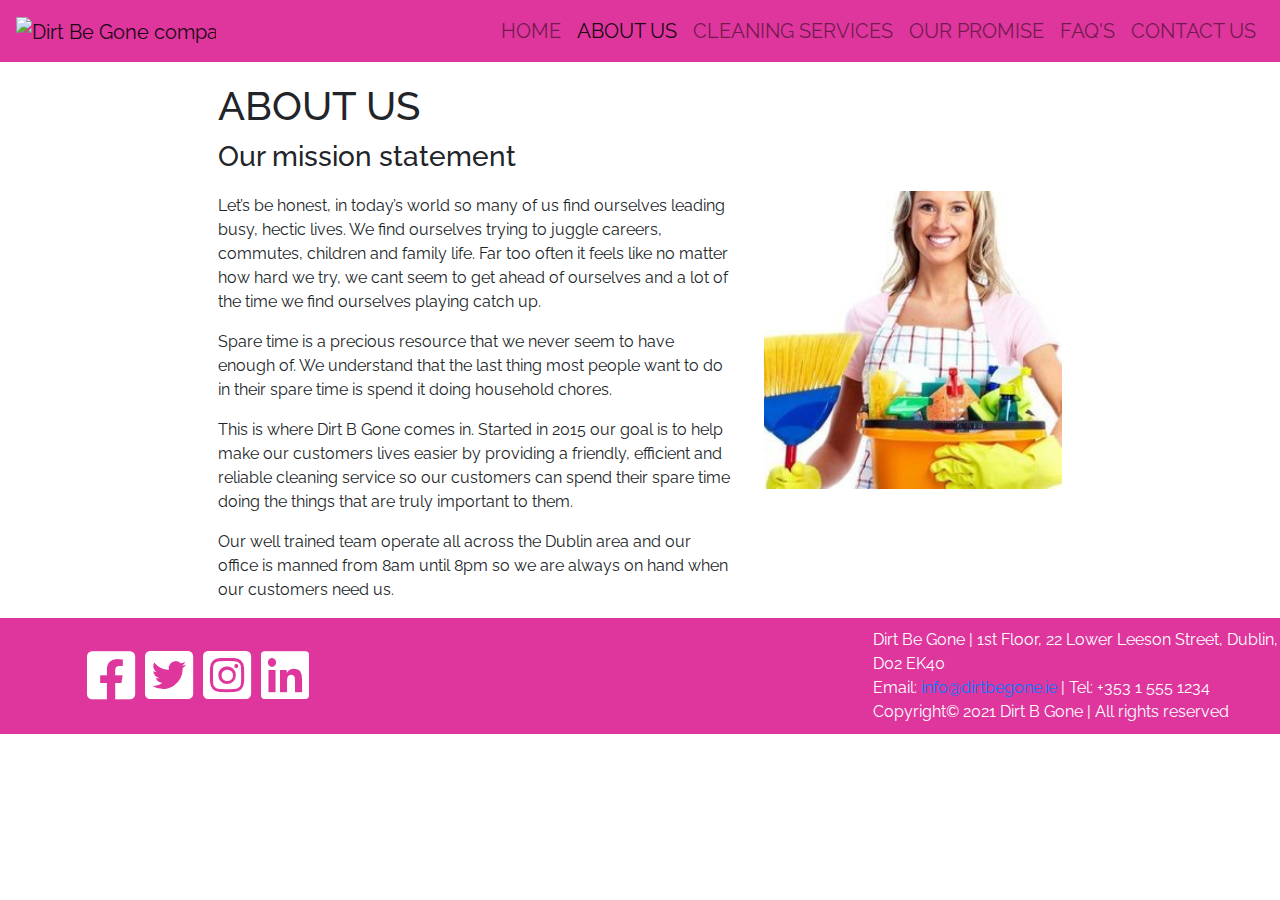
==== about-us.html @ 5b25d1a0 "Have adjusted the css and breakpoints for the image of the cleaner on the about us page. The image w" ====
<!DOCTYPE html>
<html lang="en">
<head>
<meta charset="UTF-8">
<meta name="viewport" content="width=device-width, initial-scale=1.0">
<meta http-equiv="X-UA-Compatible" content="ie=edge">
<meta name="Description" content="Enter your description here"/>
<link rel="stylesheet" href="https://cdnjs.cloudflare.com/ajax/libs/twitter-bootstrap/4.5.2/css/bootstrap.min.css">
<link rel="stylesheet" href="https://cdnjs.cloudflare.com/ajax/libs/font-awesome/5.15.0/css/all.min.css">
<link rel="stylesheet" href="assets/css/style.css">
<title>Dirt Be Gone</title>
</head>
<body>
<!-- NAVBAR --------------------------------------------------------->
<nav class="navbar navbar-expand-lg sticky-top navbar-light">

    <a class="navbar-brand" href="index.html"><img src="assets/images/dirt-be-gone-logo.png" alt="Dirt Be Gone company logo" style="max-width: 200px;"></a>
    <button class="navbar-toggler ml-auto" type="button" data-toggle="collapse" data-target="#navbarNav" aria-controls="navbarNav" aria-expanded="false" aria-label="Toggle navigation">
      <span class="navbar-toggler-icon"></span>
    </button>

  <div class="collapse navbar-collapse" id="navbarNav">
    <ul class="navbar-nav ml-auto">
      <li class="nav-item ml-auto">
        <a class="nav-link text-uppercase nav-menu-item" href="index.html">Home</a>
      </li>
      <li class="nav-item ml-auto active">
        <a class="nav-link text-uppercase" href="about-us.html">About Us<span class="sr-only">(current)</span></a>
      </li>
      <li class="nav-item ml-auto">
        <a class="nav-link text-uppercase" href="cleaning-services.html">Cleaning Services</a>
      </li>
      <li class="nav-item ml-auto">
        <a class="nav-link text-uppercase" href="our-promise.html">Our Promise</a>
      </li>
      <li class="nav-item ml-auto">
        <a class="nav-link text-uppercase" href="faq.html">FAQ's</a>
      </li>
      <li class="nav-item ml-auto">
        <a class="nav-link text-uppercase" href="contact-us.html">Contact Us</a>
      </li>
    </ul>
  </div>
</nav>
<!-- ABOUT US -------------------------------------------------->
<section id="about-us">
  <div class="row">

    <div class="col">
    </div>

    <div class="col-10 col-sm-10 col-md-8 col-lg-8 col-xl-5">
      <h1 class="text-uppercase about-h1">About Us</h1>
      <h3 class="about-h3">Our mission statement</h3>
      <p>Let’s be honest, in today’s world so many of us find ourselves leading busy, hectic lives. We find ourselves trying to juggle careers, commutes, children and family life. Far too often it feels like no matter how hard we try, we cant seem to get ahead of ourselves and a lot of the time we find ourselves playing catch up.</p>
      <p>Spare time is a precious resource that we never seem to have enough of. We understand that the last thing most people want to do in their spare time is spend it doing household chores.</p>
      <p>This is where Dirt B Gone comes in. Started in 2015 our goal is to help make our customers lives easier by providing a friendly, efficient and reliable cleaning service so our customers can spend their spare time doing the things that are truly important to them.</p>
      <p>Our well trained team operate all across the Dublin area and our office is manned from 8am until 8pm so we are always on hand when our customers need us.</p>
    </div>

    <div class="col-3 text-center m-auto d-none d-lg-block cleaner-image">
      <img class="text-center img-fluid cleaner-1-image" src="assets/images/cleaner-1-image.jpg" alt="Picture of female cleaner with cleaning products">
    </div>

    <div class="col">
    </div>

  </div>
</section>
<!-- FOOTER ---------------------------------------------------->
<footer id="footer">
  <div class="row">
    <div class="col-12 col-md-12 col-lg-4 d-flex justify-content-center social-media mt-auto mb-auto">
      <a href="https://www.facebook.com/" target="_blank"><i class="fab fa-facebook-square"></i></a>
      <a href="https://twitter.com/" target="_blank"><i class="fab fa-twitter-square"></i></a>
      <a href="https://www.instagram.com/" target="_blank"><i class="fab fa-instagram-square"></i></a>
      <a href="https://www.linkedin.com/" target="_blank"><i class="fab fa-linkedin"></i></a>
    </div>

    <div class="col-12 col-md12 col-lg-4">
    </div>

    <div class="col-12 text-sm-center col-md-12 text-md-center col-lg-4 text-lg-left text-xl-left">
      <p class="footer-p-1">Dirt Be Gone | 1st Floor, 22 Lower Leeson Street, Dublin, D02 EK40</p>
      <p class="footer-p-2" >Email: <a class="ftr-p" href="mailto:info@dirtbegone.ie">info@dirtbegone.ie</a> | Tel: +353 1 555 1234</p>
      <p class="footer-p-3">Copyright© 2021 Dirt B Gone | All rights reserved</p>
    </div>
  </div>
</footer>

<script src="https://cdnjs.cloudflare.com/ajax/libs/jquery/3.5.1/jquery.slim.min.js"></script>
<script src="https://cdnjs.cloudflare.com/ajax/libs/popper.js/1.16.1/umd/popper.min.js"></script>
<script src="https://cdnjs.cloudflare.com/ajax/libs/twitter-bootstrap/4.5.2/js/bootstrap.min.js"></script>
</body>
</html>
---- assets/css/style.css ----
@import url('https://fonts.googleapis.com/css2?family=Lato&family=Raleway:wght@100;200;300;400;500;600;700;800&display=swap');

/* GLOBAL -------------------------------------------------------------- */

* {
  margin: 0px;
  padding: 0px;
}

body {
    font-family: 'Raleway', sans-serif;
}

/* NAVBAR -------------------------------------------------------------- */

.navbar {
  background-color: #de369dff;
}

.nav-link {
  font-size: 20px;
}

/* FOOTER ----------------------------------------------------------------- */
#footer {
  background-color: #de369dff;
}

.footer-p-1 {
  margin-bottom: 0px;
  padding-top: 10px;
  color: #ffffff;
}

.footer-p-2 {
  margin-bottom: 0px;
  color: #ffffff;
}

.footer-p-3 {
  margin-bottom: 0px;
  padding-bottom: 10px;
  color: #ffffff;
}

.fa-facebook-square:before {
  color: #ffffff;
  font-size: 55px;
  padding-right: 10px;
}

.fa-twitter-square:before {
  color: #ffffff;
  font-size: 55px;
  padding-right: 10px;
}

.fa-instagram-square:before {
  color: #ffffff;
  font-size: 55px;
  padding-right: 10px;
}

.fa-linkedin:before {
  color: #ffffff;
  font-size: 55px;
  padding-right: 10px;
}

/* ABOUT US --------------------------------------------------------------- */

.about-h1 {
  margin-top: 20px;
  margin-bottom: 0px;
  padding-bottom: 0px;
}

.about-h3 {
  margin-top: 10px;
  margin-bottom: 20px;
}

.cleaner-1-image {
  width: 100%;
  padding: 0px;
  margin-top: 20px;
  margin-bottom: 20px;
}
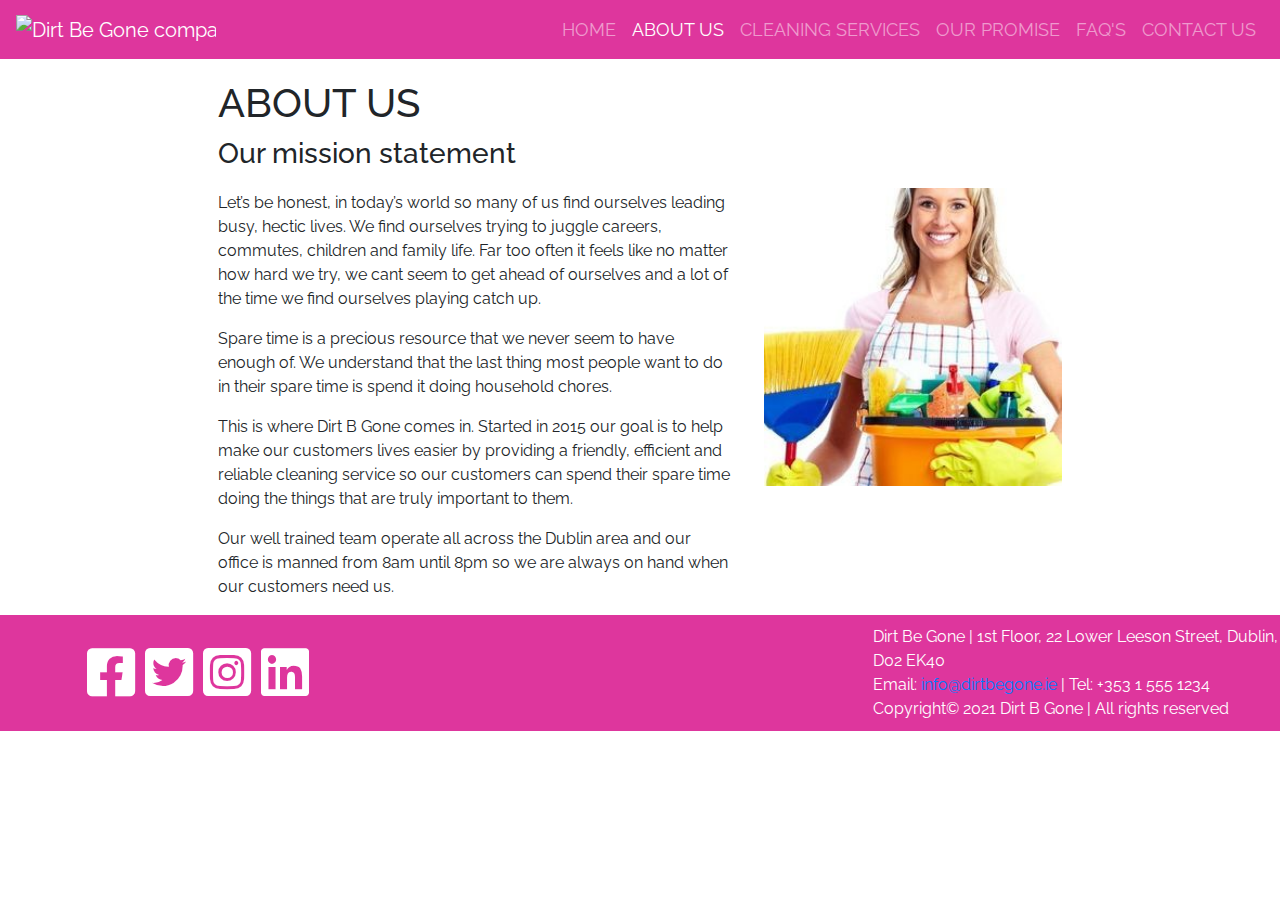
==== commit 2a8458b2: "Have created the navbar and footer for the cleaning services page. next commit will be cards to list" ====
--- a/about-us.html
+++ b/about-us.html
@@ -12,7 +12,7 @@
 </head>
 <body>
 <!-- NAVBAR --------------------------------------------------------->
-<nav class="navbar navbar-expand-lg sticky-top navbar-light">
+<nav class="navbar navbar-expand-lg sticky-top navbar-dark">
 
     <a class="navbar-brand" href="index.html"><img src="assets/images/dirt-be-gone-logo.png" alt="Dirt Be Gone company logo" style="max-width: 200px;"></a>
     <button class="navbar-toggler ml-auto" type="button" data-toggle="collapse" data-target="#navbarNav" aria-controls="navbarNav" aria-expanded="false" aria-label="Toggle navigation">
--- a/assets/css/style.css
+++ b/assets/css/style.css
@@ -18,7 +18,12 @@
 }
 
 .nav-link {
-  font-size: 20px;
+  font-size: 18px;
+  color: #ffffff;
+}
+
+.navbar-dark .navbar-toggler {
+  border: 1px solid #ffffff;
 }
 
 /* FOOTER ----------------------------------------------------------------- */
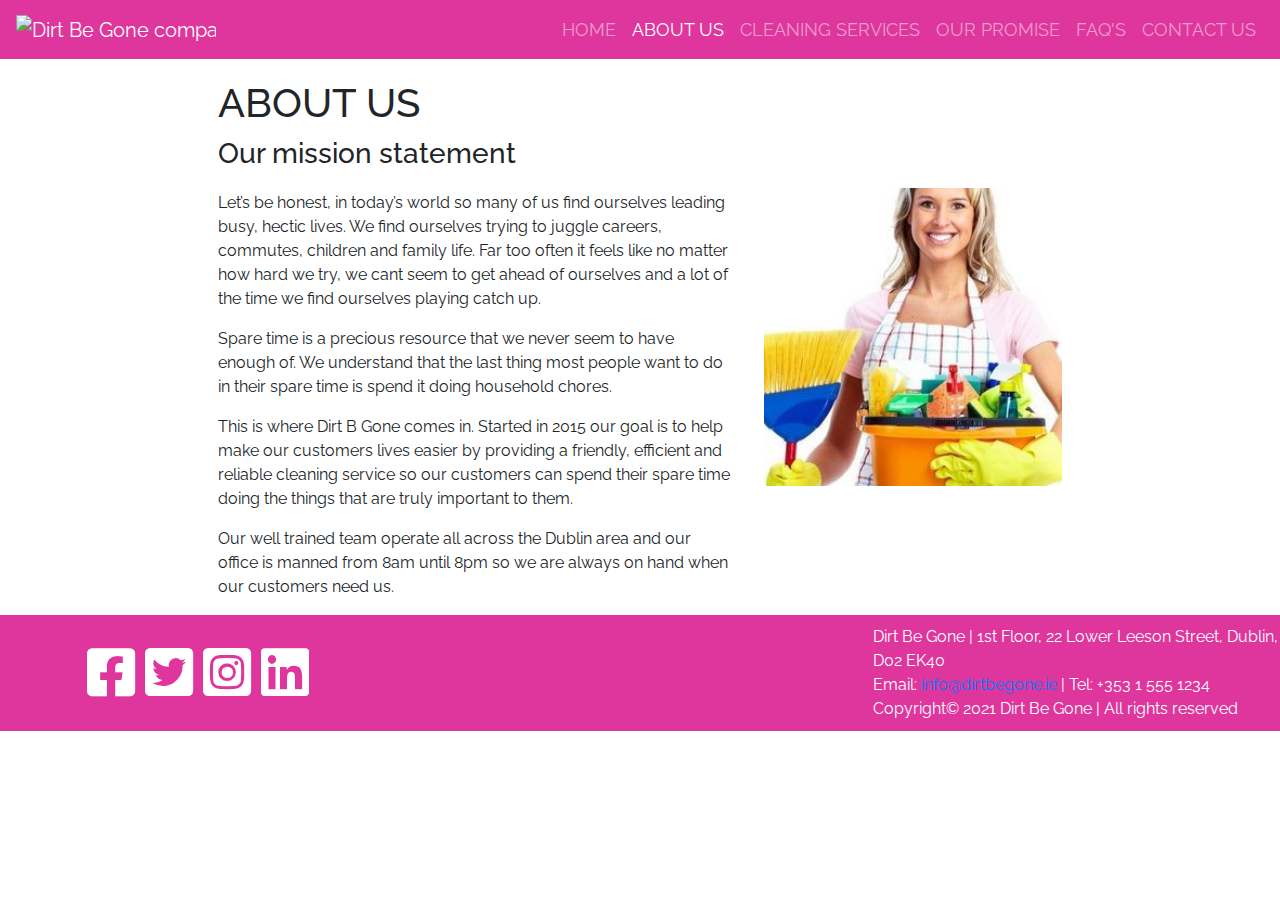
==== commit 69670b9a: "Have added comments section on all of the HTML on all of the pages so anyone looking at the code wil" ====
--- a/about-us.html
+++ b/about-us.html
@@ -18,7 +18,7 @@
     <button class="navbar-toggler ml-auto" type="button" data-toggle="collapse" data-target="#navbarNav" aria-controls="navbarNav" aria-expanded="false" aria-label="Toggle navigation">
       <span class="navbar-toggler-icon"></span>
     </button>
-
+<!-- NAVBAR MENU ITEMS----------------------------------------------->
   <div class="collapse navbar-collapse" id="navbarNav">
     <ul class="navbar-nav ml-auto">
       <li class="nav-item ml-auto">
@@ -48,7 +48,7 @@
 
     <div class="col">
     </div>
-
+<!-- ABOUT US WRITTEN CONTENT ---------------------------------->
     <div class="col-10 col-sm-10 col-md-8 col-lg-8 col-xl-5">
       <h1 class="text-uppercase about-h1">About Us</h1>
       <h3 class="about-h3">Our mission statement</h3>
@@ -57,7 +57,7 @@
       <p>This is where Dirt B Gone comes in. Started in 2015 our goal is to help make our customers lives easier by providing a friendly, efficient and reliable cleaning service so our customers can spend their spare time doing the things that are truly important to them.</p>
       <p>Our well trained team operate all across the Dublin area and our office is manned from 8am until 8pm so we are always on hand when our customers need us.</p>
     </div>
-
+<!-- ABOUT US IMAGE OF CLEANER ---------------------------------------------------->
     <div class="col-3 text-center m-auto d-none d-lg-block cleaner-image">
       <img class="text-center img-fluid cleaner-1-image" src="assets/images/cleaner-1-image.jpg" alt="Picture of female cleaner with cleaning products">
     </div>
@@ -67,7 +67,7 @@
 
   </div>
 </section>
-<!-- FOOTER ---------------------------------------------------->
+<!-- FOOTER SOCIAL MEDIA---------------------------------------------------->
 <footer id="footer">
   <div class="row">
     <div class="col-12 col-md-12 col-lg-4 d-flex justify-content-center social-media mt-auto mb-auto">
@@ -76,14 +76,14 @@
       <a href="https://www.instagram.com/" target="_blank"><i class="fab fa-instagram-square"></i></a>
       <a href="https://www.linkedin.com/" target="_blank"><i class="fab fa-linkedin"></i></a>
     </div>
-
+<!-- FOOTER MIDDLE COLUMN (BLANK)---------------------------------------------------->
     <div class="col-12 col-md12 col-lg-4">
     </div>
-
+<!-- FOOTER COMPANY CONTACT DETAILS ------------------------------------------------->
     <div class="col-12 text-sm-center col-md-12 text-md-center col-lg-4 text-lg-left text-xl-left">
       <p class="footer-p-1">Dirt Be Gone | 1st Floor, 22 Lower Leeson Street, Dublin, D02 EK40</p>
       <p class="footer-p-2" >Email: <a class="ftr-p" href="mailto:info@dirtbegone.ie">info@dirtbegone.ie</a> | Tel: +353 1 555 1234</p>
-      <p class="footer-p-3">Copyright© 2021 Dirt B Gone | All rights reserved</p>
+      <p class="footer-p-3">Copyright© 2021 Dirt Be Gone | All rights reserved</p>
     </div>
   </div>
 </footer>
--- a/assets/css/style.css
+++ b/assets/css/style.css
@@ -8,13 +8,13 @@
 }
 
 body {
-    font-family: 'Raleway', sans-serif;
+  font-family: 'Raleway', sans-serif;
 }
 
 /* NAVBAR -------------------------------------------------------------- */
 
 .navbar {
-  background-color: #de369dff;
+  background-color: #de369d;
 }
 
 .nav-link {
@@ -28,7 +28,11 @@
 
 /* FOOTER ----------------------------------------------------------------- */
 #footer {
-  background-color: #de369dff;
+  background-color: #de369d;
+}
+
+.footer {
+  margin-top: 10px;
 }
 
 .footer-p-1 {
@@ -70,6 +74,42 @@
   color: #ffffff;
   font-size: 55px;
   padding-right: 10px;
+}
+/* HOME PAGE --------------------------------------------------------------- */
+.carousel-item {
+  max-height: 83vh;
+}
+
+.testimonials-h1 {
+  margin-top: 20px;
+  margin-bottom: 0px;
+}
+
+.testimonials-p {
+  margin-left: 10%;
+  margin-right: 10%;
+  margin-bottom: 0px;
+  padding-top: 13px;
+  font-style: italic;
+  font-size: 18px;
+}
+
+.testimonials-name {
+  margin-left: 10%;
+  margin-right: 10%;
+  font-style: italic;
+}
+
+.carousel-control-prev-icon {
+  background-color: #de369d;
+  margin-right: 10px;
+  height: 50px;
+}
+
+.carousel-control-next-icon {
+  background-color: #de369d;
+  margin-left: 10px;
+  height: 50px;
 }
 
 /* ABOUT US --------------------------------------------------------------- */
@@ -90,4 +130,246 @@
   padding: 0px;
   margin-top: 20px;
   margin-bottom: 20px;
+}
+
+/* CLEANING SERVICES --------------------------------------------------------------- */
+
+.card {
+  margin: 10px;
+  border-radius: 5px;
+}
+
+.specialist-services-h2 {
+  margin-bottom: 0px;
+  padding-bottom: 0px;
+  padding-top: 25px;
+}
+
+#cleaning-services-section {
+  margin-right: 10px;
+  margin-left: 10px;
+}
+
+h4 i {
+  padding-left: 15px;
+  font-size: 22px;
+}
+
+.list-group-item {
+  color: black;
+}
+
+.contact-us-link {
+  padding-top: 20px;
+}
+
+.contact-us-link {
+  padding-bottom: 12px;
+}
+
+.cleaning-services-h1 {
+  margin-bottom: 10px;
+  margin-top: 10px;
+}
+.cleaning-services-p {
+  margin-bottom: 10px;
+  margin-left: 12px;
+  margin-right: 12px;
+}
+
+.card-h4 {
+  border-bottom: 1px solid rgba(0,0,0,.125);
+  margin-bottom: 0px;
+  padding-bottom: 12px;
+}
+
+/* OUR PROMISE --------------------------------------------------------------- */
+
+.our-promise-h1 {
+  margin-top: 20px;
+}
+
+.cleaner-image {
+  border-radius: 50%;
+}
+
+.fa-shield-alt:before {
+  padding-right: 10px;
+  font-size: 24px;
+}
+
+.fa-phone-square-alt:before {
+  padding-right: 10px;
+  font-size: 24px;
+}
+
+.fa-smile-beam:before {
+  padding-right: 10px;
+  font-size: 24px;
+}
+
+.fa-gem:before {
+  padding-left: 10px;
+  font-size: 24px;
+}
+
+.fa-question-circle:before {
+  padding-left: 10px;
+  font-size: 24px;
+}
+
+.fa-credit-card:before {
+  padding-left: 10px;
+  font-size: 24px;
+}
+
+.security-h3 {
+  padding-top: 40px;
+  margin-right: 3px;
+}
+
+.always-here-h3, .always-here-p {
+  margin-right: 3px;
+}
+
+.happy-with-cleaner-h3, .happy-with-cleaner-p {
+  margin-right: 3px;
+}
+
+.quality-guarantee-h3 {
+  padding-top: 40px;
+}
+
+.security-p {
+  margin-right: 3px;
+}
+
+.quality-guarantee-h3, .quality-guarantee-p {
+  margin-left: 3px;
+}
+
+.do-a-good-job-h3, .do-a-good-job-p {
+  margin-left: 3px;
+}
+
+.easy-payments-h3, .easy-payments-p {
+  margin-left: 3px; 
+}
+
+
+/* FAQ --------------------------------------------------------------- */
+.faq-h1 {
+  margin-top: 20px;
+  margin-left: 10px;
+  margin-right: 10px;
+  margin-bottom: 20px;
+}
+
+.btn-link {
+  width: 100%;
+  text-align: left;
+}
+
+.btn-link:after {
+  content: '\2212';
+  text-align: center;
+  position: absolute;
+  top: 17px;
+  right: 25px;
+  font-size: 20px;
+}
+
+.btn-link.collapsed::after {
+  content: '\002B';
+  font-size: 24px;
+}
+
+.card-header {
+  background-color: rgba(0,0,0,.03);
+  border: 1px solid rgba(0,0,0,.125)
+}
+
+.card-body {
+  border: 1px solid rgba(0,0,0,.125)
+}
+
+.card {
+  padding-bottom: 1px;
+}
+
+#headingOne {
+  background-color: lightgray;
+}
+
+#headingTwo {
+  background-color: lightgray;
+}
+
+#headingThree {
+  background-color: lightgrey;
+}
+
+#headingFour {
+  background-color: lightgrey;
+}
+
+#headingFive {
+  background-color: lightgrey;
+}
+
+#headingSix {
+  background-color: lightgrey;
+}
+
+#headingSeven {
+  background-color: lightgrey;
+}
+
+#headingEight {
+  background-color: lightgrey;
+}
+/* CONTACT US --------------------------------------------------------------- */
+.form-group {
+  margin-bottom: 0px;
+  padding: 0px;
+  margin: auto;
+  width: 80%;
+}
+
+.radios {
+  text-align: center;
+  margin-top: 10px;
+  margin-left: 10%;
+  margin-right: 10%;
+}
+
+.submit {
+  margin-top: 8px;
+  margin-bottom: 8px;
+}
+
+.click-to-contact-us {
+  padding-bottom: 0px;
+}
+
+.google-map {
+  min-width: 100%;
+  height: 500px;
+}
+/* MESSAGE RECEIVED PAGE --------------------------------------------------------------- */
+.fa-check-square:before {
+  font-size: 36px;
+  padding-left: 20px;
+}
+
+.confirmation-main {
+  background-color: #ffffff;
+}
+.confirmation-p-1 {
+  font-size: 20px;
+  padding-top: 8px;
+}
+
+.confirmation-p-2 {
+  font-size: 20px;
 }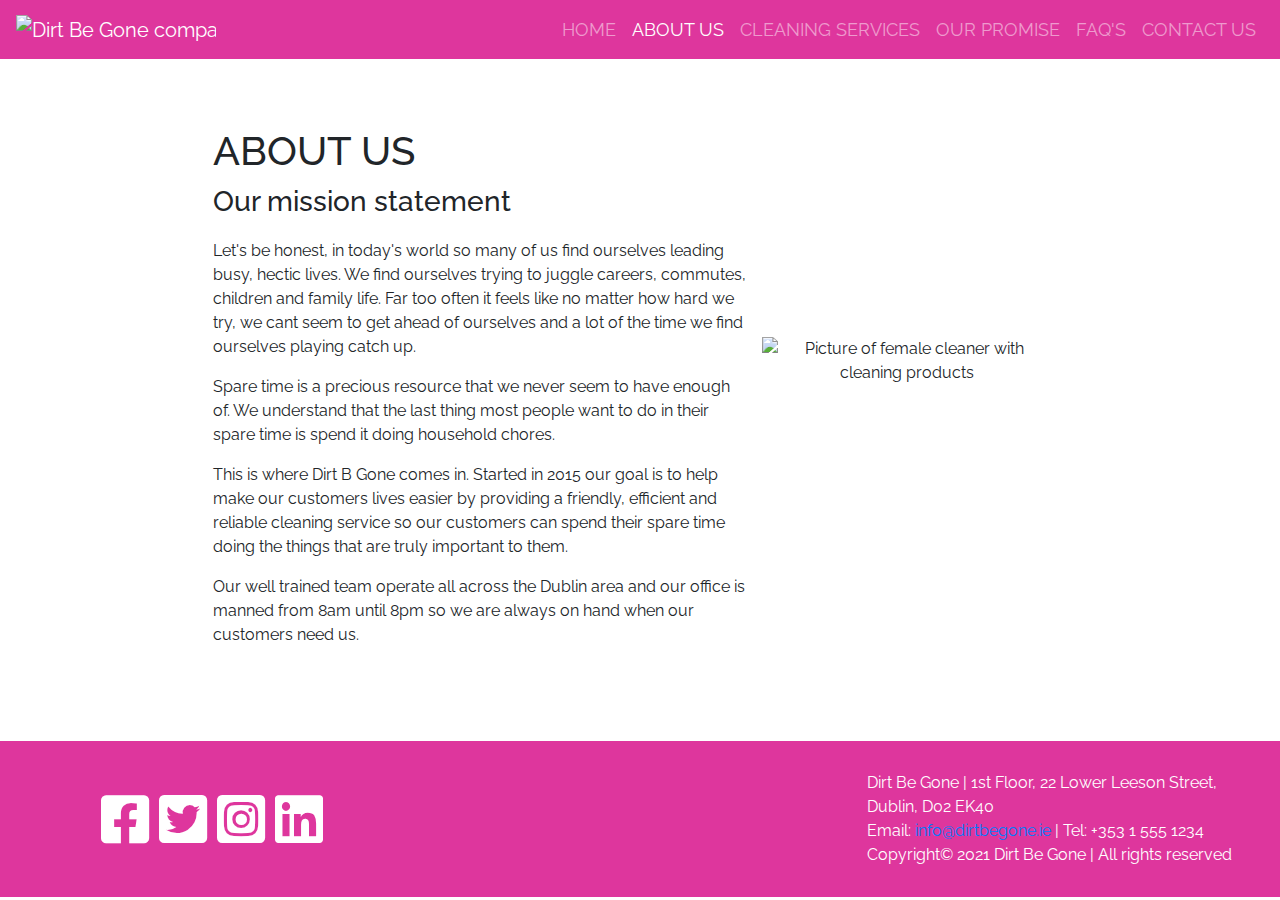
==== commit 959dce27: "Adjusted about us page so footer is fixed to the bottom of page at all times" ====
--- a/about-us.html
+++ b/about-us.html
@@ -1,95 +1,123 @@
 <!DOCTYPE html>
 <html lang="en">
+
 <head>
-<meta charset="UTF-8">
-<meta name="viewport" content="width=device-width, initial-scale=1.0">
-<meta http-equiv="X-UA-Compatible" content="ie=edge">
-<meta name="Description" content="Enter your description here"/>
-<link rel="stylesheet" href="https://cdnjs.cloudflare.com/ajax/libs/twitter-bootstrap/4.5.2/css/bootstrap.min.css">
-<link rel="stylesheet" href="https://cdnjs.cloudflare.com/ajax/libs/font-awesome/5.15.0/css/all.min.css">
-<link rel="stylesheet" href="assets/css/style.css">
-<title>Dirt Be Gone</title>
+  <meta charset="UTF-8">
+  <meta name="viewport" content="width=device-width, initial-scale=1.0">
+  <meta http-equiv="X-UA-Compatible" content="ie=edge">
+  <!-- PAGE DESCRIPTION & KEYWORDS -->
+  <meta name="Description" content="Residential cleaning & handyman services in the Dublin area" />
+  <meta name="keywords" content="Residential cleaning, Cleaners, Handyman, Dublin" />
+  <!-- EXTERNAL LIBRARIES BOOTSTRAP & FONT AWESOME -->
+  <link rel="stylesheet" href="https://cdnjs.cloudflare.com/ajax/libs/twitter-bootstrap/4.5.2/css/bootstrap.min.css">
+  <link rel="stylesheet" href="https://cdnjs.cloudflare.com/ajax/libs/font-awesome/5.15.0/css/all.min.css">
+  <!-- EXTERNAL LOCAL STYLE SHEET -->
+  <link rel="stylesheet" href="assets/css/style.css">
+  <title>About Us</title>
 </head>
+
 <body>
-<!-- NAVBAR --------------------------------------------------------->
-<nav class="navbar navbar-expand-lg sticky-top navbar-dark">
-
-    <a class="navbar-brand" href="index.html"><img src="assets/images/dirt-be-gone-logo.png" alt="Dirt Be Gone company logo" style="max-width: 200px;"></a>
-    <button class="navbar-toggler ml-auto" type="button" data-toggle="collapse" data-target="#navbarNav" aria-controls="navbarNav" aria-expanded="false" aria-label="Toggle navigation">
+  <!-- NAVBAR -->
+  <nav class="navbar navbar-expand-lg sticky-top navbar-dark">
+    <a class="navbar-brand" href="index.html"><img src="assets/images/dirt-be-gone-logo.png"
+        alt="Dirt Be Gone company logo" style="max-width: 200px;"></a>
+    <!-- NAVBAR TOGGLE BUTTON -->
+    <button class="navbar-toggler ml-auto" type="button" data-toggle="collapse" data-target="#navbarNav"
+      aria-controls="navbarNav" aria-expanded="false" aria-label="Toggle navigation">
       <span class="navbar-toggler-icon"></span>
     </button>
-<!-- NAVBAR MENU ITEMS----------------------------------------------->
-  <div class="collapse navbar-collapse" id="navbarNav">
-    <ul class="navbar-nav ml-auto">
-      <li class="nav-item ml-auto">
-        <a class="nav-link text-uppercase nav-menu-item" href="index.html">Home</a>
-      </li>
-      <li class="nav-item ml-auto active">
-        <a class="nav-link text-uppercase" href="about-us.html">About Us<span class="sr-only">(current)</span></a>
-      </li>
-      <li class="nav-item ml-auto">
-        <a class="nav-link text-uppercase" href="cleaning-services.html">Cleaning Services</a>
-      </li>
-      <li class="nav-item ml-auto">
-        <a class="nav-link text-uppercase" href="our-promise.html">Our Promise</a>
-      </li>
-      <li class="nav-item ml-auto">
-        <a class="nav-link text-uppercase" href="faq.html">FAQ's</a>
-      </li>
-      <li class="nav-item ml-auto">
-        <a class="nav-link text-uppercase" href="contact-us.html">Contact Us</a>
-      </li>
-    </ul>
+    <!-- NAVBAR MENU ITEMS -->
+    <div class="collapse navbar-collapse" id="navbarNav">
+      <ul class="navbar-nav ml-auto">
+        <li class="nav-item ml-auto">
+          <a class="nav-link text-uppercase nav-menu-item" href="index.html">Home</a>
+        </li>
+        <li class="nav-item ml-auto active">
+          <a class="nav-link text-uppercase" href="about-us.html">About Us<span class="sr-only">(current)</span></a>
+        </li>
+        <li class="nav-item ml-auto">
+          <a class="nav-link text-uppercase" href="cleaning-services.html">Cleaning Services</a>
+        </li>
+        <li class="nav-item ml-auto">
+          <a class="nav-link text-uppercase" href="our-promise.html">Our Promise</a>
+        </li>
+        <li class="nav-item ml-auto">
+          <a class="nav-link text-uppercase" href="faq.html">FAQ's</a>
+        </li>
+        <li class="nav-item ml-auto">
+          <a class="nav-link text-uppercase" href="contact-us.html">Contact Us</a>
+        </li>
+      </ul>
+    </div>
+  </nav>
+
+  <!-- ABOUT US SECTION -->
+  <div class="container-fluid">
+    <section id="about_us">
+      <div class="row">
+
+        <!-- BLANK SPACE -->
+        <div class="col">
+        </div>
+
+        <!-- ABOUT US WRITTEN CONTENT -->
+        <div class="col-10 col-sm-10 col-md-8 col-lg-8 col-xl-5 mt-5 px-0">
+          <h1 class="text-uppercase about-h1">About Us</h1>
+          <h3 class="about-h3">Our mission statement</h3>
+          <p>Let's be honest, in today's world so many of us find ourselves leading busy, hectic lives. We find
+            ourselves
+            trying to juggle careers, commutes, children and family life. Far too often it feels like no matter how hard
+            we try, we cant seem to get ahead of ourselves and a lot of the time we find ourselves playing catch up.</p>
+          <p>Spare time is a precious resource that we never seem to have enough of. We understand that the last thing
+            most people want to do in their spare time is spend it doing household chores.</p>
+          <p>This is where Dirt B Gone comes in. Started in 2015 our goal is to help make our customers lives easier by
+            providing a friendly, efficient and reliable cleaning service so our customers can spend their spare time
+            doing the things that are truly important to them.</p>
+          <p>Our well trained team operate all across the Dublin area and our office is manned from 8am until 8pm so we
+            are always on hand when our customers need us.</p>
+        </div>
+
+        <!-- ABOUT US IMAGE OF CLEANER -->
+        <div class="col-3 text-center m-auto d-none d-lg-block cleaner-image">
+          <img class="text-center img-fluid cleaner-1-image" src="assets/images/about-us-cleaner-1.jpg"
+            alt="Picture of female cleaner with cleaning products">
+        </div>
+
+        <!-- BLANK SPACE -->
+        <div class="col">
+        </div>
+
+      </div>
+    </section>
   </div>
-</nav>
-<!-- ABOUT US -------------------------------------------------->
-<section id="about-us">
-  <div class="row">
 
-    <div class="col">
+  <!-- FOOTER -->
+  <footer>
+    <div class="row">
+      <!-- SOCIAL MEDIA ICONS -->
+      <div class="col-12 col-md-12 col-lg-4 d-flex justify-content-center social-media mt-auto mb-auto">
+        <a href="https://www.facebook.com/" target="_blank"><i class="fab fa-facebook-square"></i></a>
+        <a href="https://twitter.com/" target="_blank"><i class="fab fa-twitter-square"></i></a>
+        <a href="https://www.instagram.com/" target="_blank"><i class="fab fa-instagram-square"></i></a>
+        <a href="https://www.linkedin.com/" target="_blank"><i class="fab fa-linkedin"></i></a>
+      </div>
+      <!-- FOOTER MIDDLE COLUMN (BLANK) -->
+      <div class="col-12 col-md12 col-lg-4">
+      </div>
+      <!-- FOOTER COMPANY CONTACT DETAILS -->
+      <div class="col-12 text-center text-sm-center col-md-12 text-md-center col-lg-4 text-lg-left text-xl-left">
+        <p class="footer-p-1">Dirt Be Gone | 1st Floor, 22 Lower Leeson Street, Dublin, D02 EK40</p>
+        <p class="footer-p-2">Email: <a class="ftr-p" href="mailto:info@dirtbegone.ie">info@dirtbegone.ie</a> | Tel:
+          +353 1 555 1234</p>
+        <p class="footer-p-3">Copyright© 2021 Dirt Be Gone | All rights reserved</p>
+      </div>
     </div>
-<!-- ABOUT US WRITTEN CONTENT ---------------------------------->
-    <div class="col-10 col-sm-10 col-md-8 col-lg-8 col-xl-5">
-      <h1 class="text-uppercase about-h1">About Us</h1>
-      <h3 class="about-h3">Our mission statement</h3>
-      <p>Let’s be honest, in today’s world so many of us find ourselves leading busy, hectic lives. We find ourselves trying to juggle careers, commutes, children and family life. Far too often it feels like no matter how hard we try, we cant seem to get ahead of ourselves and a lot of the time we find ourselves playing catch up.</p>
-      <p>Spare time is a precious resource that we never seem to have enough of. We understand that the last thing most people want to do in their spare time is spend it doing household chores.</p>
-      <p>This is where Dirt B Gone comes in. Started in 2015 our goal is to help make our customers lives easier by providing a friendly, efficient and reliable cleaning service so our customers can spend their spare time doing the things that are truly important to them.</p>
-      <p>Our well trained team operate all across the Dublin area and our office is manned from 8am until 8pm so we are always on hand when our customers need us.</p>
-    </div>
-<!-- ABOUT US IMAGE OF CLEANER ---------------------------------------------------->
-    <div class="col-3 text-center m-auto d-none d-lg-block cleaner-image">
-      <img class="text-center img-fluid cleaner-1-image" src="assets/images/cleaner-1-image.jpg" alt="Picture of female cleaner with cleaning products">
-    </div>
+  </footer>
 
-    <div class="col">
-    </div>
+  <!-- JAVASCRIPT CDN's -->
+  <script src="https://cdnjs.cloudflare.com/ajax/libs/jquery/3.5.1/jquery.slim.min.js"></script>
+  <script src="https://cdnjs.cloudflare.com/ajax/libs/popper.js/1.16.1/umd/popper.min.js"></script>
+  <script src="https://cdnjs.cloudflare.com/ajax/libs/twitter-bootstrap/4.5.2/js/bootstrap.min.js"></script>
+</body>
 
-  </div>
-</section>
-<!-- FOOTER SOCIAL MEDIA---------------------------------------------------->
-<footer id="footer">
-  <div class="row">
-    <div class="col-12 col-md-12 col-lg-4 d-flex justify-content-center social-media mt-auto mb-auto">
-      <a href="https://www.facebook.com/" target="_blank"><i class="fab fa-facebook-square"></i></a>
-      <a href="https://twitter.com/" target="_blank"><i class="fab fa-twitter-square"></i></a>
-      <a href="https://www.instagram.com/" target="_blank"><i class="fab fa-instagram-square"></i></a>
-      <a href="https://www.linkedin.com/" target="_blank"><i class="fab fa-linkedin"></i></a>
-    </div>
-<!-- FOOTER MIDDLE COLUMN (BLANK)---------------------------------------------------->
-    <div class="col-12 col-md12 col-lg-4">
-    </div>
-<!-- FOOTER COMPANY CONTACT DETAILS ------------------------------------------------->
-    <div class="col-12 text-sm-center col-md-12 text-md-center col-lg-4 text-lg-left text-xl-left">
-      <p class="footer-p-1">Dirt Be Gone | 1st Floor, 22 Lower Leeson Street, Dublin, D02 EK40</p>
-      <p class="footer-p-2" >Email: <a class="ftr-p" href="mailto:info@dirtbegone.ie">info@dirtbegone.ie</a> | Tel: +353 1 555 1234</p>
-      <p class="footer-p-3">Copyright© 2021 Dirt Be Gone | All rights reserved</p>
-    </div>
-  </div>
-</footer>
-
-<script src="https://cdnjs.cloudflare.com/ajax/libs/jquery/3.5.1/jquery.slim.min.js"></script>
-<script src="https://cdnjs.cloudflare.com/ajax/libs/popper.js/1.16.1/umd/popper.min.js"></script>
-<script src="https://cdnjs.cloudflare.com/ajax/libs/twitter-bootstrap/4.5.2/js/bootstrap.min.js"></script>
-</body>
 </html>--- a/assets/css/style.css
+++ b/assets/css/style.css
@@ -1,6 +1,5 @@
+/* GLOBAL -------------------------------------------------------------- */
 @import url('https://fonts.googleapis.com/css2?family=Lato&family=Raleway:wght@100;200;300;400;500;600;700;800&display=swap');
-
-/* GLOBAL -------------------------------------------------------------- */
 
 * {
   margin: 0px;
@@ -9,10 +8,10 @@
 
 body {
   font-family: 'Raleway', sans-serif;
+  overflow-x: hidden;
 }
 
 /* NAVBAR -------------------------------------------------------------- */
-
 .navbar {
   background-color: #de369d;
 }
@@ -23,16 +22,20 @@
 }
 
 .navbar-dark .navbar-toggler {
-  border: 1px solid #ffffff;
+  border: 2px solid #ffffff;
 }
 
 /* FOOTER ----------------------------------------------------------------- */
 #footer {
-  background-color: #de369d;
+  text-align: center;
+  background-color: #de369d;
+  color: #fff;
+  padding: 20px;
 }
 
 .footer {
   margin-top: 10px;
+  /* margin-top: 30vh; */
 }
 
 .footer-p-1 {
@@ -113,6 +116,10 @@
 }
 
 /* ABOUT US --------------------------------------------------------------- */
+#about_us {
+  margin: 0 auto;
+  min-height: calc(100vh - 86px - 132px);
+}
 
 .about-h1 {
   margin-top: 20px;
@@ -133,21 +140,19 @@
 }
 
 /* CLEANING SERVICES --------------------------------------------------------------- */
-
 .card {
   margin: 10px;
   border-radius: 5px;
+  border: 1px solid #de369d;
+}
+
+.card-body {
+  padding-bottom: 10px;
+  padding-top: 12px;
 }
 
 .specialist-services-h2 {
-  margin-bottom: 0px;
-  padding-bottom: 0px;
   padding-top: 25px;
-}
-
-#cleaning-services-section {
-  margin-right: 10px;
-  margin-left: 10px;
 }
 
 h4 i {
@@ -171,24 +176,13 @@
   margin-bottom: 10px;
   margin-top: 10px;
 }
-.cleaning-services-p {
-  margin-bottom: 10px;
-  margin-left: 12px;
-  margin-right: 12px;
-}
 
 .card-h4 {
-  border-bottom: 1px solid rgba(0,0,0,.125);
   margin-bottom: 0px;
   padding-bottom: 12px;
 }
 
 /* OUR PROMISE --------------------------------------------------------------- */
-
-.our-promise-h1 {
-  margin-top: 20px;
-}
-
 .cleaner-image {
   border-radius: 50%;
 }
@@ -223,11 +217,6 @@
   font-size: 24px;
 }
 
-.security-h3 {
-  padding-top: 40px;
-  margin-right: 3px;
-}
-
 .always-here-h3, .always-here-p {
   margin-right: 3px;
 }
@@ -255,7 +244,6 @@
 .easy-payments-h3, .easy-payments-p {
   margin-left: 3px; 
 }
-
 
 /* FAQ --------------------------------------------------------------- */
 .faq-h1 {
@@ -298,36 +286,41 @@
 }
 
 #headingOne {
-  background-color: lightgray;
+  background-color: #de369d;
 }
 
 #headingTwo {
-  background-color: lightgray;
+  background-color: #de369d;
 }
 
 #headingThree {
-  background-color: lightgrey;
+  background-color: #de369d;
 }
 
 #headingFour {
-  background-color: lightgrey;
+  background-color: #de369d;
 }
 
 #headingFive {
-  background-color: lightgrey;
+  background-color: #de369d;
 }
 
 #headingSix {
-  background-color: lightgrey;
+  background-color: #de369d;
 }
 
 #headingSeven {
-  background-color: lightgrey;
+  background-color: #de369d;
 }
 
 #headingEight {
-  background-color: lightgrey;
-}
+  background-color: #de369d;
+}
+
+.faq_question_font {
+  color: #ffffff !important;
+}
+
 /* CONTACT US --------------------------------------------------------------- */
 .form-group {
   margin-bottom: 0px;
@@ -362,9 +355,14 @@
   padding-left: 20px;
 }
 
+#confirmation-page {
+  height: 73vh;
+}
+
 .confirmation-main {
   background-color: #ffffff;
 }
+
 .confirmation-p-1 {
   font-size: 20px;
   padding-top: 8px;
@@ -372,4 +370,53 @@
 
 .confirmation-p-2 {
   font-size: 20px;
+}
+
+
+
+
+.card-deck {
+  margin: 0 -15px;
+  justify-content: space-around;
+  /* padding-left: 10px;
+  padding-right: 10px; */
+}
+
+.card-deck .card {
+  /* margin: 0 0 1rem; */
+  margin: 5px;
+}
+
+@media (min-width: 576px) and (max-width: 767.98px) {
+  .card-deck .card {
+    -ms-flex: 0 0 100%;
+    flex: 0 0 100%;
+  }
+}
+
+@media (min-width: 768px) and (max-width: 991.98px) {
+  .card-deck .card {
+    -ms-flex: 0 0 48%;
+    flex: 0 0 48%;
+  }
+}
+
+@media (min-width: 992px)
+{
+  .card-deck .card {
+    -ms-flex: 0 0 32%;
+    flex: 0 0 32%;
+  }
+}
+
+#about_us {
+  margin: 0 auto;
+  min-height: calc(100vh - 86px - 132px);
+}
+
+footer {
+  text-align: center;
+  background-color: #de369d;
+  color: #fff;
+  padding: 20px;
 }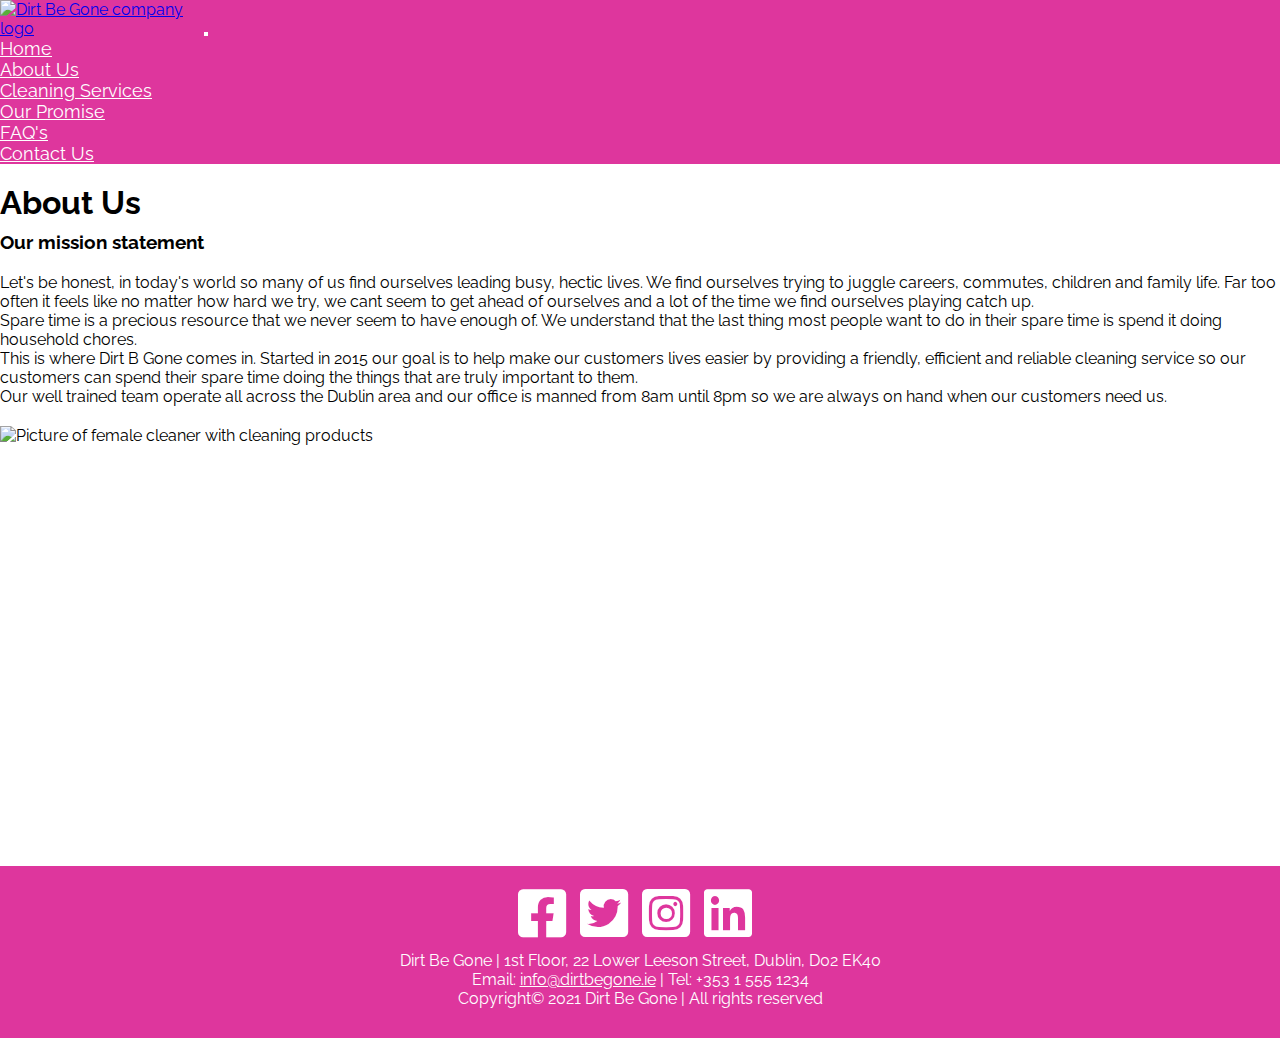
==== commit b0805c2b: "Replaced all the bootstrap cdn's with the new updated ones so no error is showing on the console" ====
--- a/about-us.html
+++ b/about-us.html
@@ -8,12 +8,20 @@
   <!-- PAGE DESCRIPTION & KEYWORDS -->
   <meta name="Description" content="Residential cleaning & handyman services in the Dublin area" />
   <meta name="keywords" content="Residential cleaning, Cleaners, Handyman, Dublin" />
-  <!-- EXTERNAL LIBRARIES BOOTSTRAP & FONT AWESOME -->
-  <link rel="stylesheet" href="https://cdnjs.cloudflare.com/ajax/libs/twitter-bootstrap/4.5.2/css/bootstrap.min.css">
+  <!-- FAVICON -->
+  <link rel="apple-touch-icon" sizes="180x180" href="apple-touch-icon.png">
+  <link rel="icon" type="image/png" sizes="32x32" href="favicon-32x32.png">
+  <link rel="icon" type="image/png" sizes="16x16" href="favicon-16x16.png">
+  <link rel="manifest" href="site.webmanifest">
+  <!-- BOOTSTRAP CDN -->
+  <!-- <link rel="stylesheet" href="https://cdnjs.cloudflare.com/ajax/libs/twitter-bootstrap/4.5.2/css/bootstrap.min.css"> -->
+  <link rel="stylesheet" href="https://cdn.jsdelivr.net/npm/bootstrap@4.6.1/dist/css/bootstrap.min.css"
+    integrity="sha384-zCbKRCUGaJDkqS1kPbPd7TveP5iyJE0EjAuZQTgFLD2ylzuqKfdKlfG/eSrtxUkn" crossorigin="anonymous">
+  <!-- FONT AWESOME CDN -->
   <link rel="stylesheet" href="https://cdnjs.cloudflare.com/ajax/libs/font-awesome/5.15.0/css/all.min.css">
   <!-- EXTERNAL LOCAL STYLE SHEET -->
   <link rel="stylesheet" href="assets/css/style.css">
-  <title>About Us</title>
+  <title>Dirt Be Gone - About Us</title>
 </head>
 
 <body>
@@ -114,10 +122,18 @@
     </div>
   </footer>
 
+  <!-- JAVASCRIPT CDN's NEW -->
+  <script src="https://cdn.jsdelivr.net/npm/jquery@3.5.1/dist/jquery.slim.min.js"
+      integrity="sha384-DfXdz2htPH0lsSSs5nCTpuj/zy4C+OGpamoFVy38MVBnE+IbbVYUew+OrCXaRkfj" crossorigin="anonymous">
+  </script>
+  <script src="https://cdn.jsdelivr.net/npm/bootstrap@4.6.1/dist/js/bootstrap.bundle.min.js"
+      integrity="sha384-fQybjgWLrvvRgtW6bFlB7jaZrFsaBXjsOMm/tB9LTS58ONXgqbR9W8oWht/amnpF" crossorigin="anonymous">
+  </script>
+
   <!-- JAVASCRIPT CDN's -->
-  <script src="https://cdnjs.cloudflare.com/ajax/libs/jquery/3.5.1/jquery.slim.min.js"></script>
+  <!-- <script src="https://cdnjs.cloudflare.com/ajax/libs/jquery/3.5.1/jquery.slim.min.js"></script>
   <script src="https://cdnjs.cloudflare.com/ajax/libs/popper.js/1.16.1/umd/popper.min.js"></script>
-  <script src="https://cdnjs.cloudflare.com/ajax/libs/twitter-bootstrap/4.5.2/js/bootstrap.min.js"></script>
+  <script src="https://cdnjs.cloudflare.com/ajax/libs/twitter-bootstrap/4.5.2/js/bootstrap.min.js"></script> -->
 </body>
 
 </html>--- a/assets/css/style.css
+++ b/assets/css/style.css
@@ -53,6 +53,14 @@
   margin-bottom: 0px;
   padding-bottom: 10px;
   color: #ffffff;
+}
+
+.ftr-p {
+  color: #fff;
+}
+
+.ftr-p:hover {
+  color: #fff;
 }
 
 .fa-facebook-square:before {
@@ -350,14 +358,19 @@
   height: 500px;
 }
 /* MESSAGE RECEIVED PAGE --------------------------------------------------------------- */
+.alert-success {
+  border: none;
+  margin-top: 10rem;
+}
+
 .fa-check-square:before {
   font-size: 36px;
   padding-left: 20px;
 }
 
-#confirmation-page {
+/* #confirmation-page {
   height: 73vh;
-}
+} */
 
 .confirmation-main {
   background-color: #ffffff;
@@ -419,4 +432,19 @@
   background-color: #de369d;
   color: #fff;
   padding: 20px;
+}
+
+#our-promise {
+  margin: 0 auto;
+  min-height: calc(100vh - 86px - 132px);
+}
+
+#index_page {
+  margin: 0 auto;
+  min-height: calc(100vh - 86px - 132px);
+}
+
+#confirmation-page {
+  margin: 0 auto;
+  min-height: calc(100vh - 86px - 132px);
 }